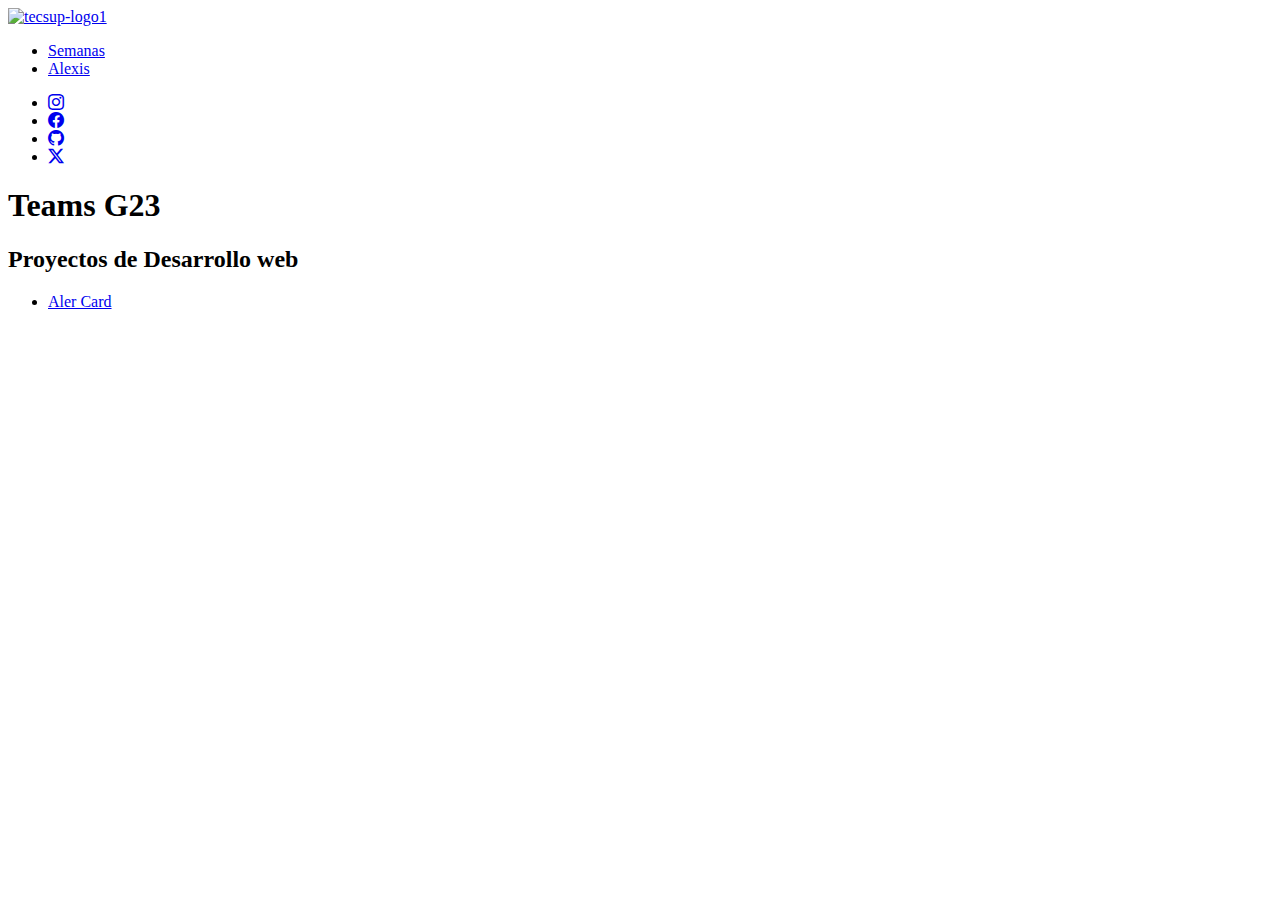
==== teams/g23/index.html @ b03cbc10 "Feat: teams homepage" ====
<!DOCTYPE html>
<html lang="es">
<head>
    <meta charset="UTF-8">
    <meta name="viewport" content="width=device-width, initial-scale=1.0">
    <title>FIRST LANDING PAGE</title>
    <link rel="shortcut icon" href="https://postimg.cc/tYQJRR81" type="image/x-icon">
    <link rel="stylesheet" href="https://cdn.jsdelivr.net/npm/bootstrap-icons@1.11.1/font/bootstrap-icons.css">
</head>
<body>
    <header>
        <nav>
            <a href="../../">
                <img src="https://i.postimg.cc/CLvBLFZM/tecsup-logo1.png " alt="tecsup-logo1" height="32">
            </a>
            <ul>   
            <li>
            <a href="#weeks">Semanas</a>
            </li>
            <li>
            <a href="https://www.instagram.com/earc96/" target="_blank" rel="noopener noreferrer">Alexis</a>
            </li>
            </ul>
            <ul>
            <li>
            <a href="https://www.instagram.com/earc96" target="_blank" rel="noopener noreferrer"><i class="bi bi-instagram"></i></a>
            </li>
            <li>
            <a href="https://web.facebook.com/Aleexiss08" target="_blank" rel="noopener noreferrer"><i class="bi bi-facebook"></i></a>
            </li>
            <li>
            <a href="https://github.com/earc96" target="_blank" rel="noopener noreferrer"><i class="bi bi-github"></i></i></a>
            </li>
            <li>
            <a href="https://twitter.com/EARC96" target="_blank" rel="noopener noreferrer"><i class="bi bi-twitter-x"></i></i></a>
            </li>
            </ul>
        </nav> 
    </header>
    <main>
        <section id="weeks">
            <div>
                <h1>Teams G23 </h1>
                <h2>Proyectos de Desarrollo web</h2>
                <ul>
                    <li>
                        <a href="./semanas/semana1/">Aler Card</a>
                    </li>
                </ul>
            </div>
        </section>
    </main>
</body>
</html>
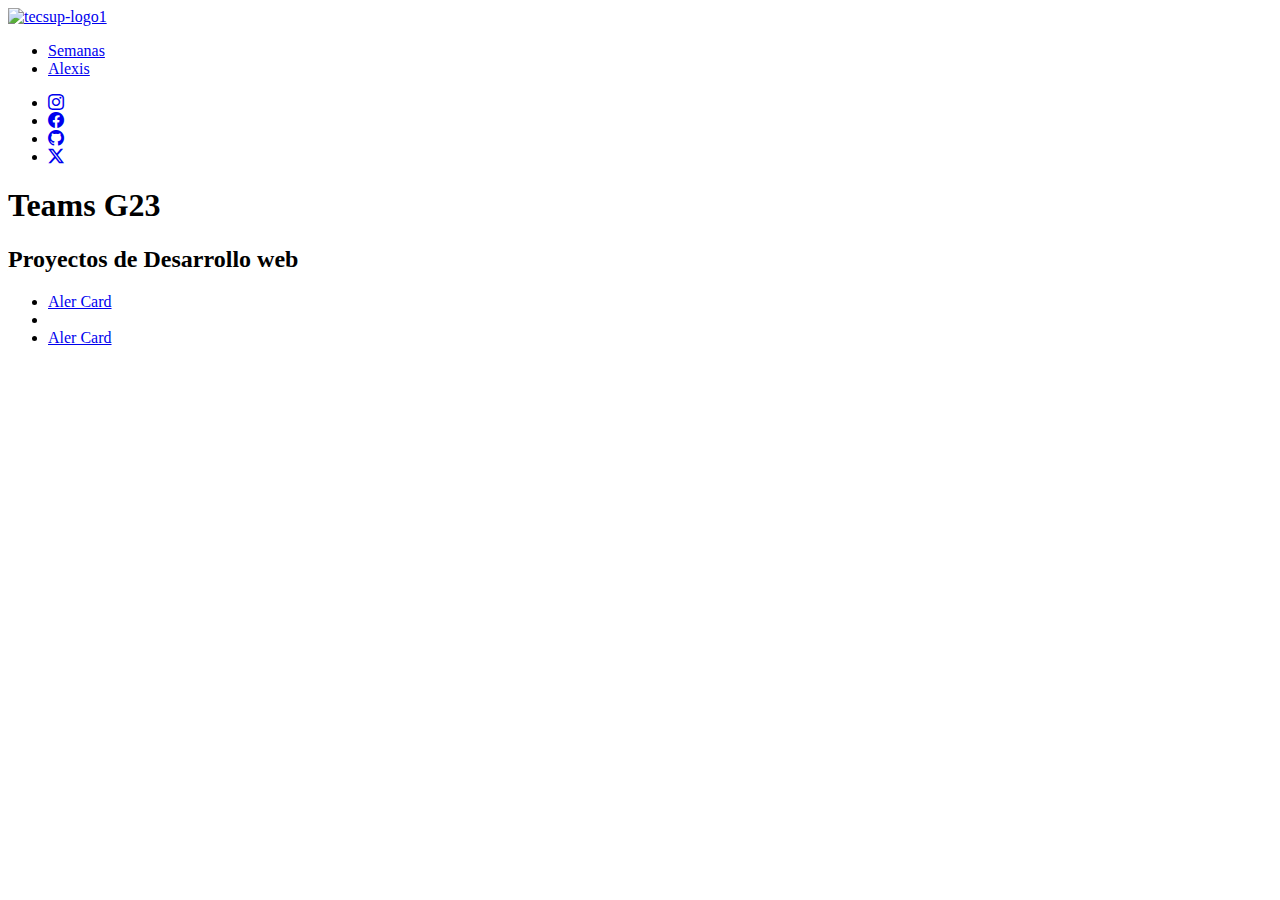
==== commit be487993: "Feat:insert project- Alercar" ====
--- a/teams/g23/index.html
+++ b/teams/g23/index.html
@@ -46,6 +46,12 @@
                     <li>
                         <a href="./semanas/semana1/">Aler Card</a>
                     </li>
+                    <li>
+                        <a href="./semanas/semana2/"></a>
+                    </li>
+                    <li>
+                        <a href="./semanas/semana3/">Aler Card</a>
+                    </li>
                 </ul>
             </div>
         </section>
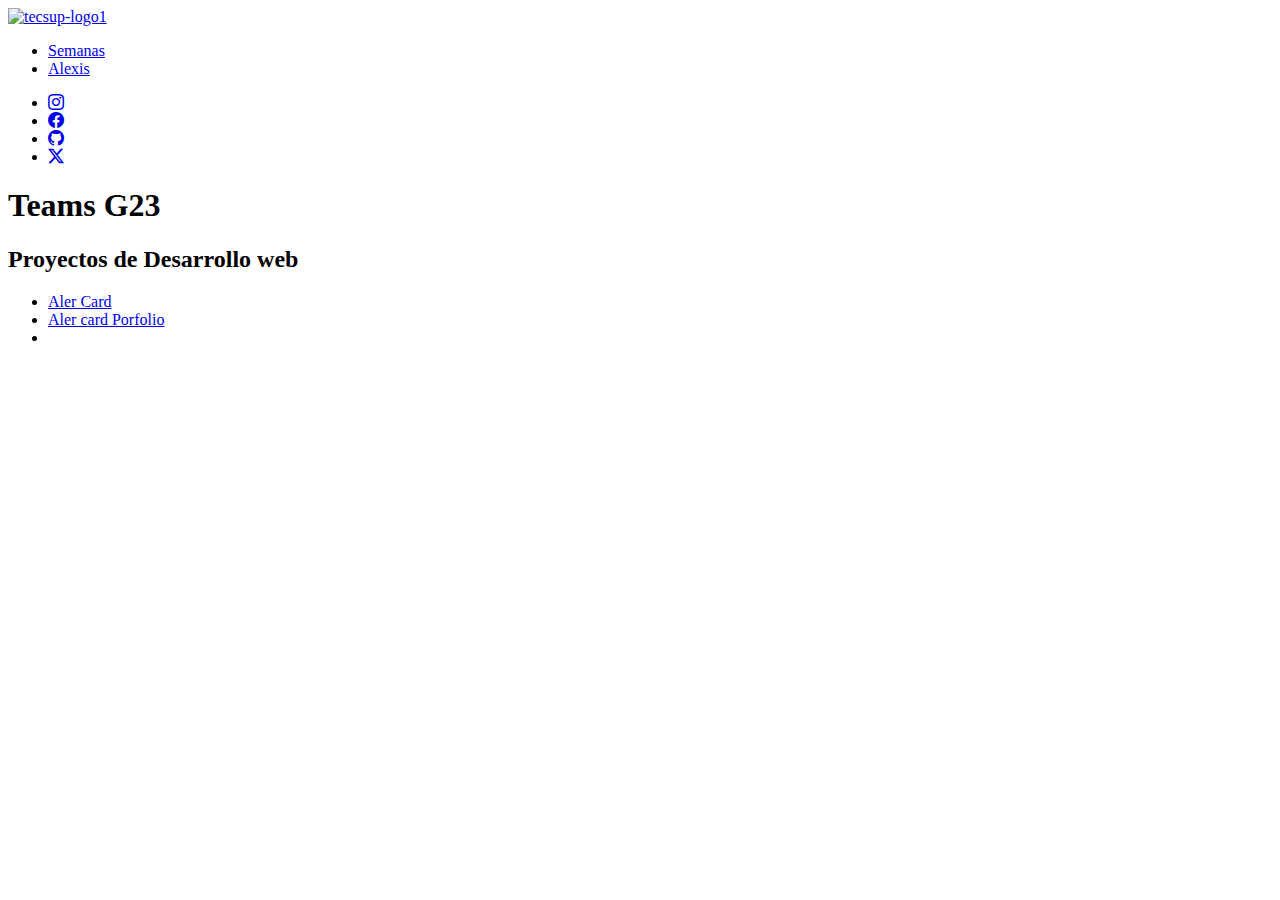
==== commit 2b630fbe: "feat:insert project-Alercar-porfolio" ====
--- a/teams/g23/index.html
+++ b/teams/g23/index.html
@@ -47,10 +47,10 @@
                         <a href="./semanas/semana1/">Aler Card</a>
                     </li>
                     <li>
-                        <a href="./semanas/semana2/"></a>
+                        <a href="./semanas/semana2/">Aler card Porfolio</a>
                     </li>
                     <li>
-                        <a href="./semanas/semana3/">Aler Card</a>
+                        <a href="./semanas/semana3/"></a>
                     </li>
                 </ul>
             </div>
